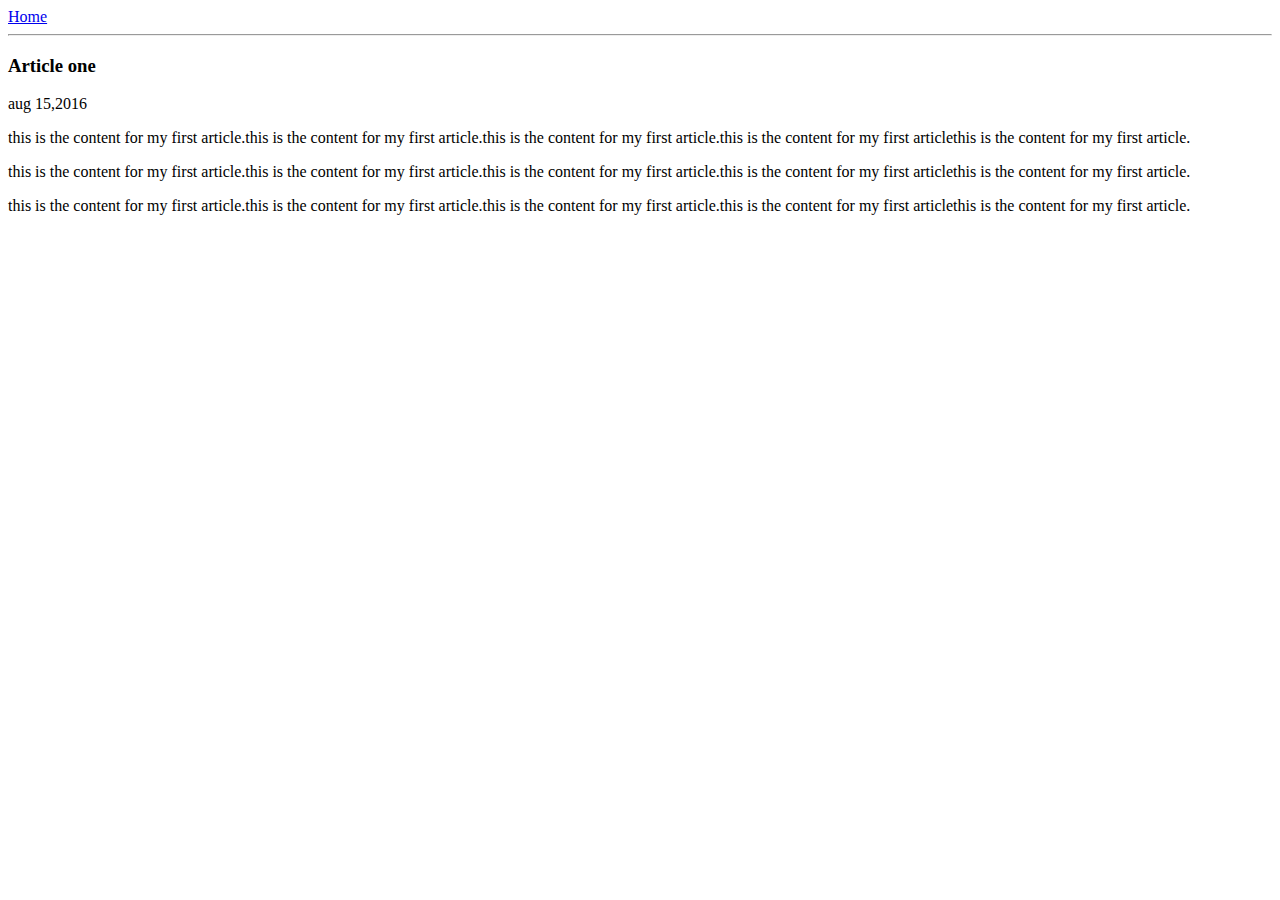
==== ui/article-one.html @ b6ef9428 "[imad-console] Updates ui/article-one.html" ====
<html>
    <head>
        <title>
            Article-one | Prasenjit Panda
        </title>
        <meta name="viewport" content="width-device-width,initial-scale-1">
        <style>
         .container{
             max-width: 800px;
             margin: 0 auto;
             color: grey;
             font-family:sans-serif;
         }   
        </style>
    </head>
    <body>
        <div.class="container">
        <div>
          <a href="/">Home</a>
        </div>
        <hr/>
        <h3>
            Article one
        </h3>
        <div>
            aug 15,2016
        </div>
        <div>
            <p>
                this is the content for my first article.this is the content for my first article.this is the content for my first article.this is the content for my first articlethis is the content for my first article.
            </p>
             <p>
                this is the content for my first article.this is the content for my first article.this is the content for my first article.this is the content for my first articlethis is the content for my first article.
            </p>
             <p>
                this is the content for my first article.this is the content for my first article.this is the content for my first article.this is the content for my first articlethis is the content for my first article.
            </p>
        </div>
        </div>
    </body>
 </html>
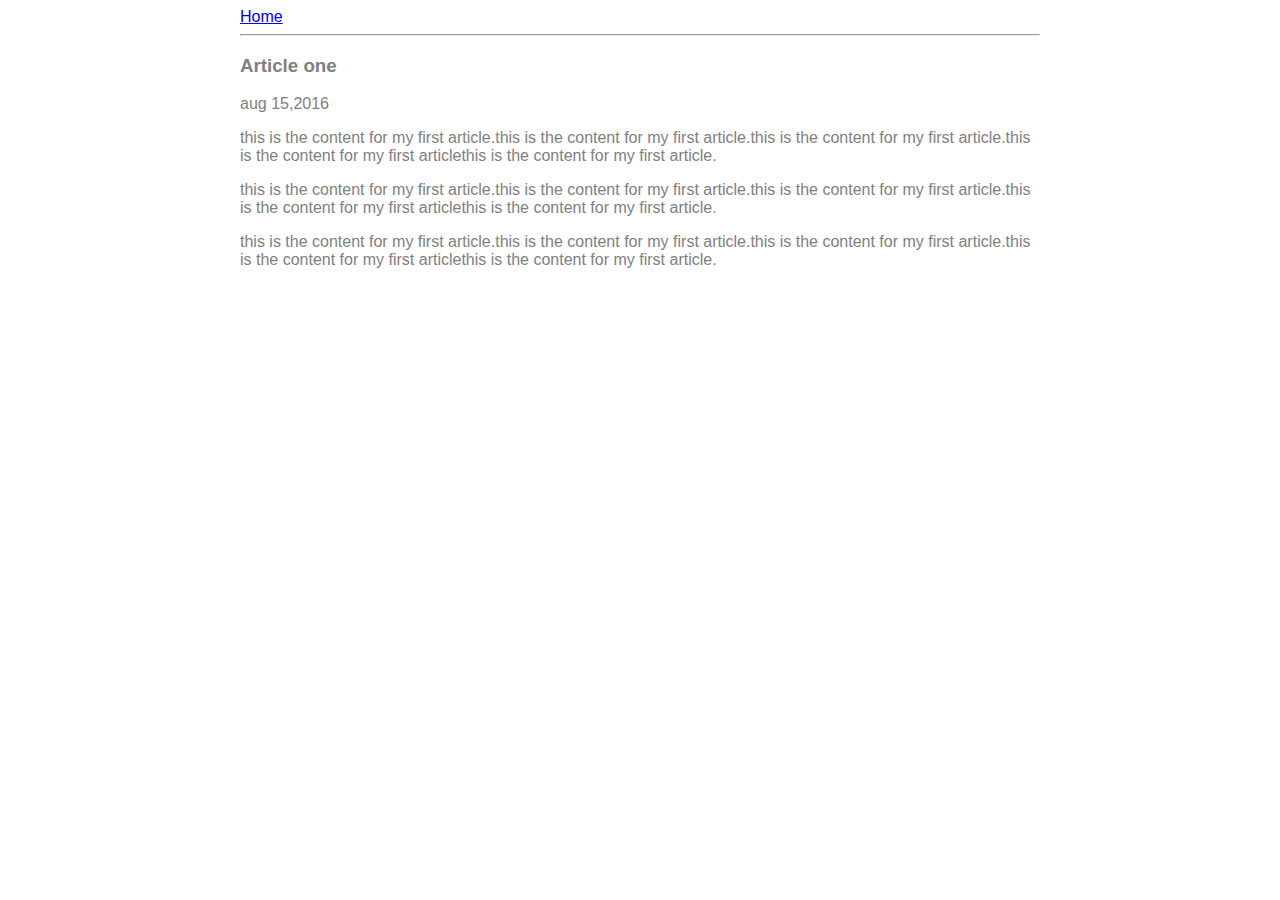
==== commit 8d213948: "[imad-console] Updates ui/article-one.html" ====
--- a/ui/article-one.html
+++ b/ui/article-one.html
@@ -9,12 +9,13 @@
              max-width: 800px;
              margin: 0 auto;
              color: grey;
-             font-family:sans-serif;
+             font-family: sans-serif;
          }   
         </style>
     </head>
     <body>
-        <div.class="container">
+        <div class="container">
+            <div>
         <div>
           <a href="/">Home</a>
         </div>
@@ -26,16 +27,20 @@
             aug 15,2016
         </div>
         <div>
-            <p>
-                this is the content for my first article.this is the content for my first article.this is the content for my first article.this is the content for my first articlethis is the content for my first article.
-            </p>
              <p>
                 this is the content for my first article.this is the content for my first article.this is the content for my first article.this is the content for my first articlethis is the content for my first article.
-            </p>
-             <p>
+             </p>
+              <p>
                 this is the content for my first article.this is the content for my first article.this is the content for my first article.this is the content for my first articlethis is the content for my first article.
-            </p>
+             </p>
+              <p>
+                this is the content for my first article.this is the content for my first article.this is the content for my first article.this is the content for my first articlethis is the content for my first article.
+             </p>
+          </div>
         </div>
-        </div>
-    </body>
- </html>
+        </body>
+        </html>
+        
+        
+        
+    
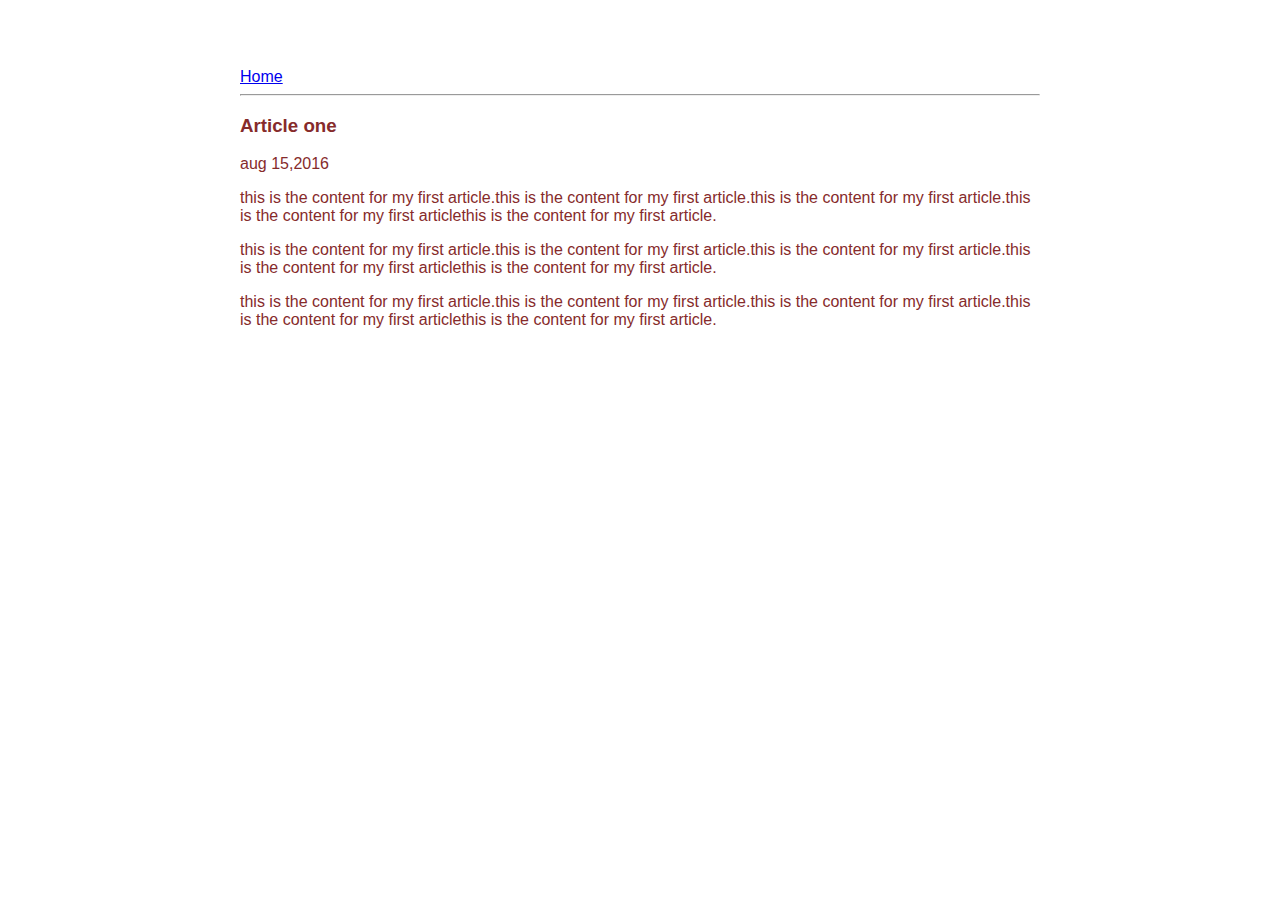
==== commit f98deb8e: "[imad-console] Updates ui/article-one.html" ====
--- a/ui/article-one.html
+++ b/ui/article-one.html
@@ -6,10 +6,13 @@
         <meta name="viewport" content="width-device-width,initial-scale-1">
         <style>
          .container{
-             max-width: 800px;
-             margin: 0 auto;
-             color: grey;
-             font-family: sans-serif;
+              max-width: 800px;
+    margin: 0 auto;
+    color: #862b2b;
+    font-family: sans-serif;
+    padding-top: 60px;
+    padding-left: 20px;
+    padding-right: 20px;
          }   
         </style>
     </head>
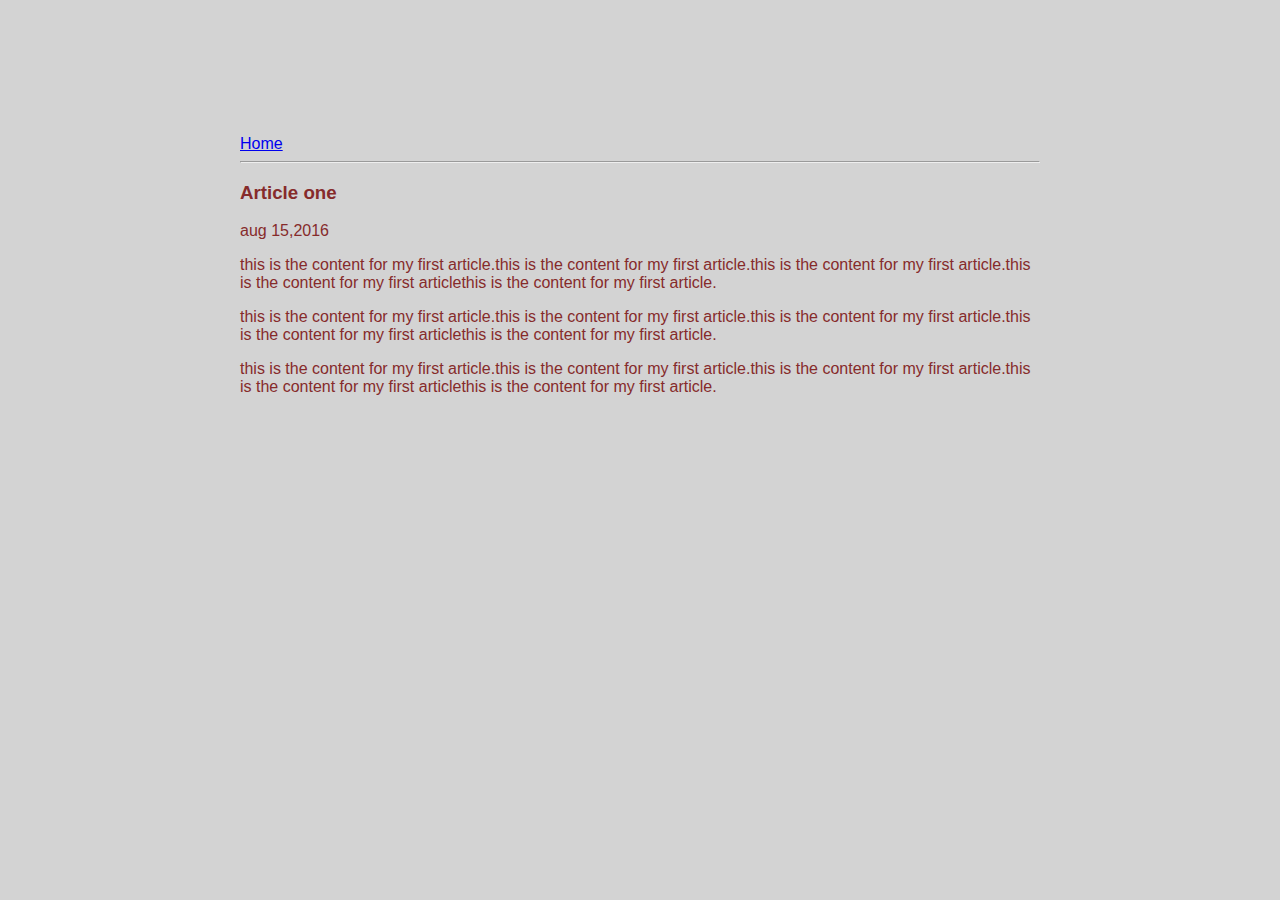
==== commit 0c4fdbef: "[imad-console] Updates ui/article-one.html" ====
--- a/ui/article-one.html
+++ b/ui/article-one.html
@@ -4,17 +4,8 @@
             Article-one | Prasenjit Panda
         </title>
         <meta name="viewport" content="width-device-width,initial-scale-1">
-        <style>
-         .container{
-              max-width: 800px;
-    margin: 0 auto;
-    color: #862b2b;
-    font-family: sans-serif;
-    padding-top: 60px;
-    padding-left: 20px;
-    padding-right: 20px;
-         }   
-        </style>
+         <link href="/ui/style.css" rel="stylesheet" />
+        
     </head>
     <body>
         <div class="container">
@@ -39,10 +30,10 @@
               <p>
                 this is the content for my first article.this is the content for my first article.this is the content for my first article.this is the content for my first articlethis is the content for my first article.
              </p>
-          </div>
-        </div>
-        </body>
-        </html>
+             </div>
+         </div>
+    </body>
+</html>
         
         
         
--- a/ui/style.css
+++ b/ui/style.css
@@ -0,0 +1,31 @@
+body {
+    font-family: sans-serif;
+    background-color: lightgrey;
+    margin-top: 75px;
+}
+
+.center {
+    text-align: center;
+}
+
+.text-big {
+    font-size: 300%;
+}
+
+.bold {
+    font-weight: bold;
+}
+
+.img-medium {
+    height: 200px;
+}
+
+    .container{
+              max-width: 800px;
+    margin: 0 auto;
+    color: #862b2b;
+    font-family: sans-serif;
+    padding-top: 60px;
+    padding-left: 20px;
+    padding-right: 20px;
+         }  